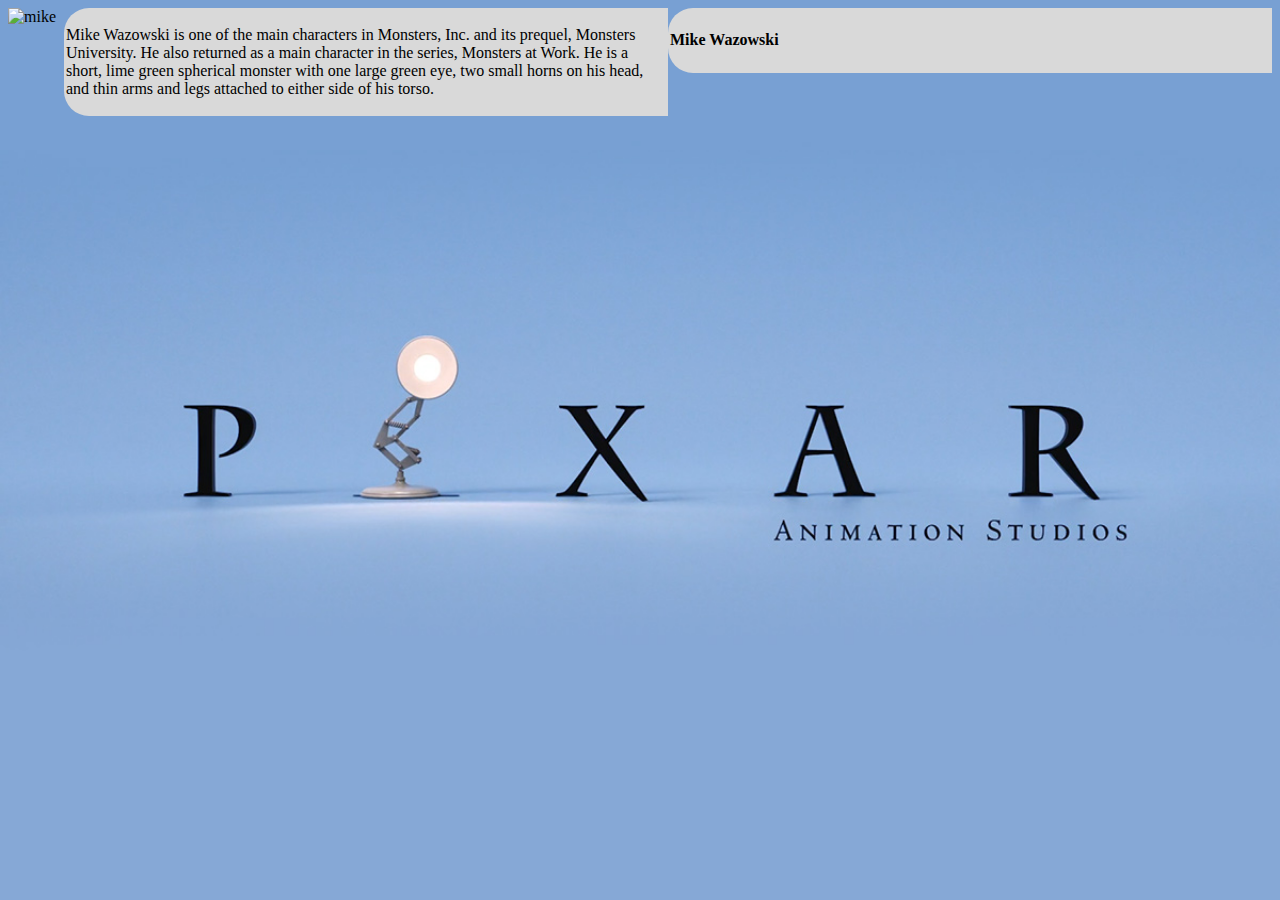
==== detail/index.html @ 7f81f12e "directories update" ====
<!DOCTYPE html>
<html lang="en">
<head>
    <meta charset="UTF-8">
    <meta http-equiv="X-UA-Compatible" content="IE=edge">
    <meta name="viewport" content="width=device-width, initial-scale=1.0">
    <title>Document</title>
    <link rel="stylesheet" href="style.css">
</head>
<body>
    <section>
    <img class="mikepng" src="/images/Mike1.png" alt="mike" >
    <div class="productname">
        <h4>Mike Wazowski</h4>
    </div>
    <div class="description">
        <p>Mike Wazowski is one of the main characters in Monsters, Inc. and its prequel, Monsters University. He also returned as a main character in the series, Monsters at Work. He is a short, lime green spherical monster with one large green eye, two small horns on his head, and thin arms and legs attached to either side of his torso.</p>
    </div>
    </section>
</body>
</html>
---- detail/style.css ----
body{
    background-image: url(/Images/fondo.jpg);
    background-size: 100% 100%;
    background-repeat: no-repeat;
    background-attachment: fixed;
}

.mikepng{
    width: 300px;
    height: 300px;
}

.productname{
    background-color: #D9D9D9;
    padding: 2px;
    border-radius: 25px 0px 0px 25px;
    width: 600px;
    text-align: left;
    float: right;
}

.description{
    background-color: #D9D9D9;
    padding: 2px;
    border-radius: 25px 0px 0px 25px;
    width: 600px;
    text-align: left;
    float: right;
}
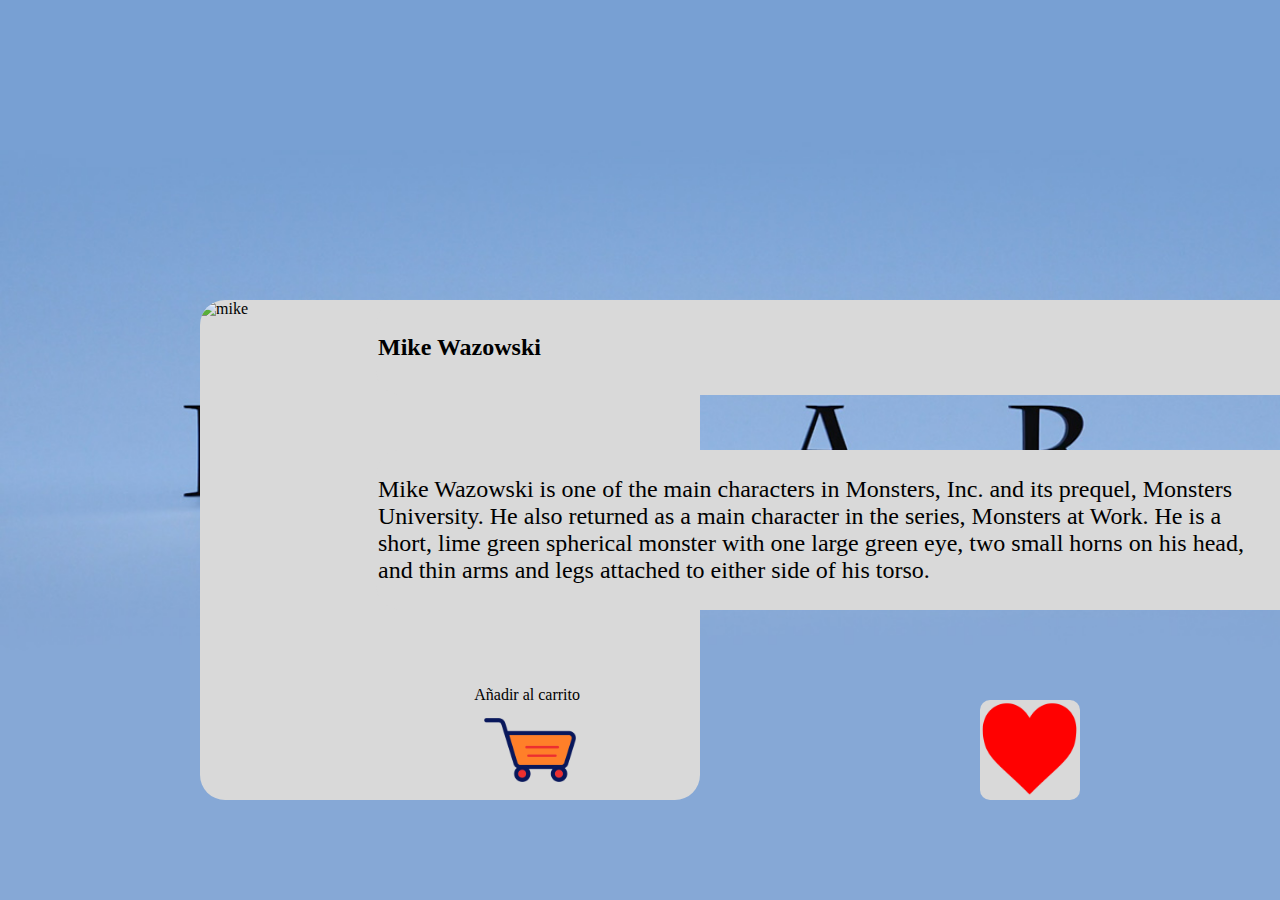
==== commit ae4da388: "detalle producto" ====
--- a/detail/index.html
+++ b/detail/index.html
@@ -8,14 +8,26 @@
     <link rel="stylesheet" href="style.css">
 </head>
 <body>
-    <section>
-    <img class="mikepng" src="/images/Mike1.png" alt="mike" >
-    <div class="productname">
-        <h4>Mike Wazowski</h4>
+    <div>
+        <img class="mikepng" src="/images/Mike1.png" alt="mike" >
+        
+        <div class="productname">
+            <h4>Mike Wazowski</h4>
+        </div>
+
+        <div class="description">
+            <p>Mike Wazowski is one of the main characters in Monsters, Inc. and its prequel, Monsters University. He also returned as a main character in the series, Monsters at Work. He is a short, lime green spherical monster with one large green eye, two small horns on his head, and thin arms and legs attached to either side of his torso.</p>
+        </div>  
+
+        <div class="carrito">
+            <p class="carritotext">Añadir al carrito</p>
+            <img class="carritoimg" src="/Images/carrito.png">
+
+        </div>
+
+        <img class="likeimg" src="/Images/corazonrojo.png">
+     
     </div>
-    <div class="description">
-        <p>Mike Wazowski is one of the main characters in Monsters, Inc. and its prequel, Monsters University. He also returned as a main character in the series, Monsters at Work. He is a short, lime green spherical monster with one large green eye, two small horns on his head, and thin arms and legs attached to either side of his torso.</p>
-    </div>
-    </section>
+
 </body>
 </html>--- a/detail/style.css
+++ b/detail/style.css
@@ -6,24 +6,71 @@
 }
 
 .mikepng{
-    width: 300px;
-    height: 300px;
+    width: 500px;
+    height: 500px;
+    position: absolute;
+    left: 200px;
+    top: 300px;
+    background-color: #D9D9D9;
+    border-radius: 25px;
 }
 
 .productname{
     background-color: #D9D9D9;
     padding: 2px;
     border-radius: 25px 0px 0px 25px;
-    width: 600px;
+    width: 900px;
     text-align: left;
-    float: right;
+    position: absolute;
+    right: 0px;
+    top: 300px;
+    font-size: x-large;
 }
 
 .description{
     background-color: #D9D9D9;
     padding: 2px;
     border-radius: 25px 0px 0px 25px;
-    width: 600px;
+    width: 900px;
     text-align: left;
-    float: right;
-}+    position: absolute;
+    right: 0px;
+    top: 450px;
+    font-size: x-large;
+}
+
+.carritotext{
+    position: absolute;
+    right: 700px;
+    top: 670px;
+    background-color: #D9D9D9;
+    border-radius: 10px;
+    text-align: bottom;
+}
+
+.carritoimg{
+    width: 100px;
+    height: 100px;
+    position: absolute;
+    right: 700px;
+    top: 700px;
+}
+
+.carritoimg:hover{
+    filter: grayscale(80%);
+}
+
+.likeimg{
+    width: 100px;
+    height: 100px;
+    position: absolute;
+    right: 200px;
+    top: 700px;
+    background-color: #D9D9D9;
+    border-radius: 10px;
+}
+
+.likeimg:hover{
+    filter: grayscale(80%);
+}
+
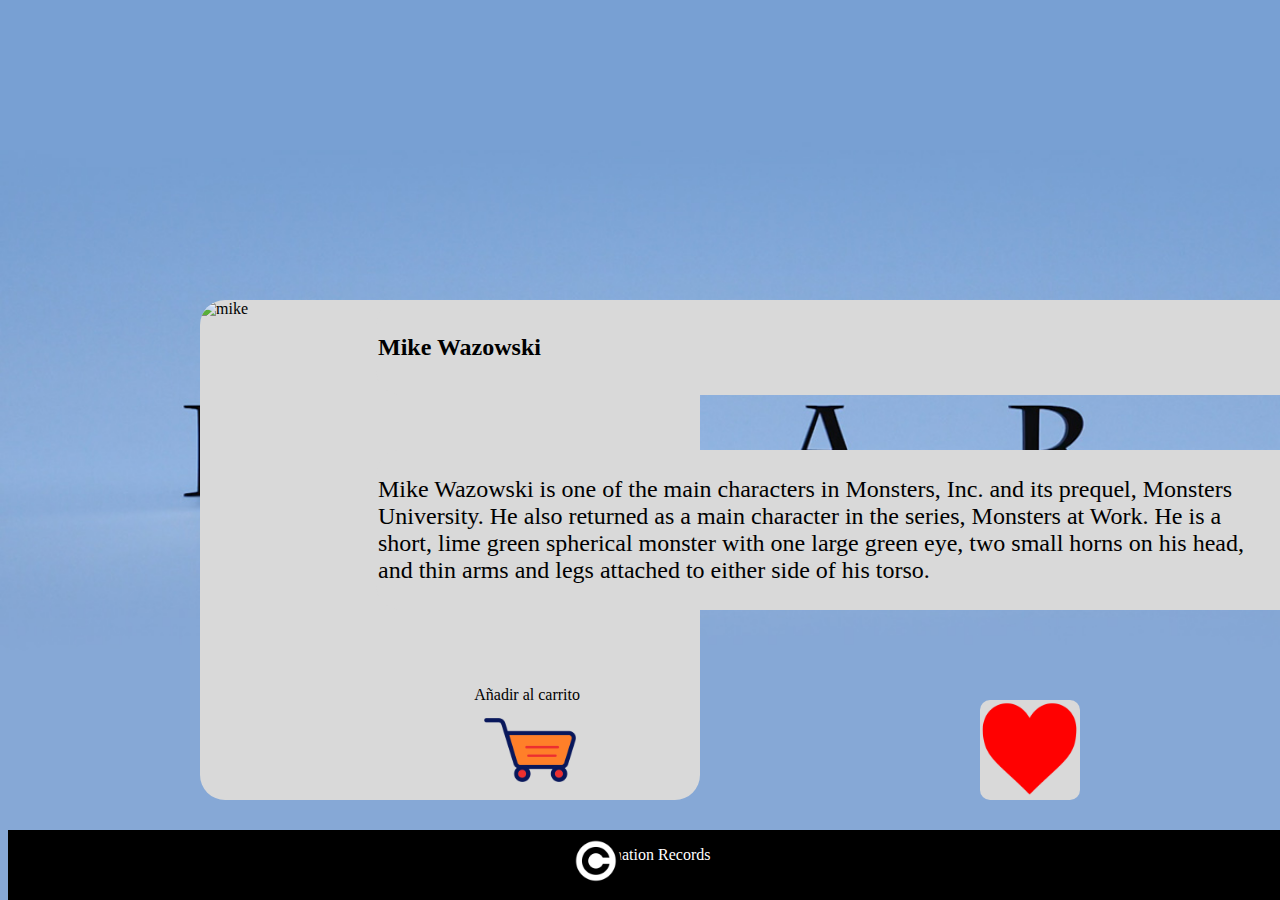
==== commit 9f05c435: "banner menu home footer" ====
--- a/detail/index.html
+++ b/detail/index.html
@@ -28,6 +28,11 @@
         <img class="likeimg" src="/Images/corazonrojo.png">
      
     </div>
-
+    <footer>
+        <div class="Ccopi">
+           <img src="/Images/C copi right.png" width="50" height="50"/>
+        </div>
+        <p>Animation Records</p>
+    </footer> 
 </body>
 </html>--- a/detail/style.css
+++ b/detail/style.css
@@ -74,3 +74,18 @@
     filter: grayscale(80%);
 }
 
+footer{
+    background-color: black;
+    position: absolute;
+    bottom: 0;
+    width: 100%;
+    height: 70px;
+    color: white;
+    text-align: center;
+}
+
+.Ccopi{        
+    position: absolute;
+    bottom: 10px;
+    left: 44%;
+ }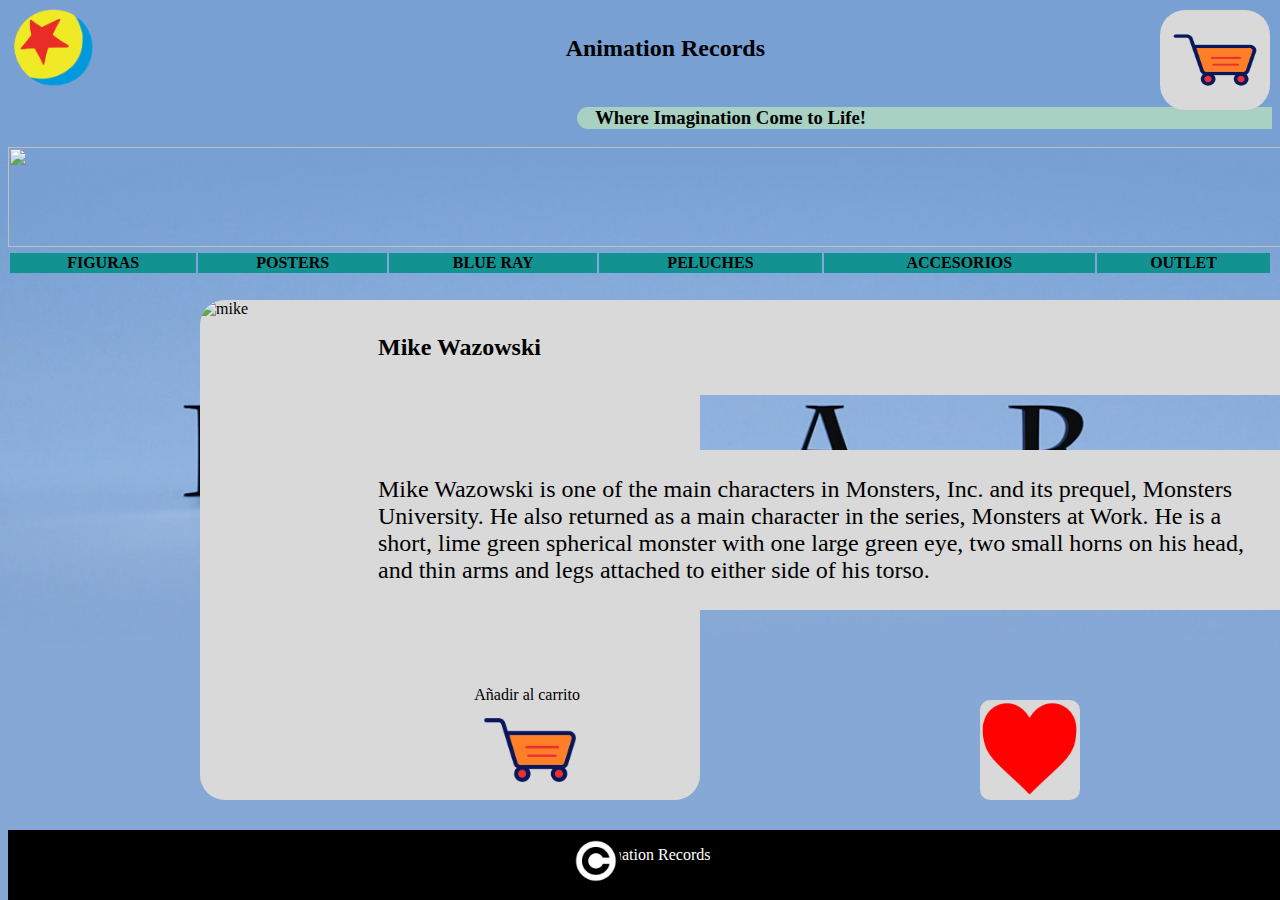
==== commit 2f34911b: "header added" ====
--- a/detail/index.html
+++ b/detail/index.html
@@ -8,6 +8,33 @@
     <link rel="stylesheet" href="style.css">
 </head>
 <body>
+    <header>
+        <nav>
+            <div class="logo">
+                <img src="/Images/logo.png" class="logo" alt="Logo">
+                <img src="/Images/carrito.png" class="carrito" alt="Carrito">
+                <h1>Animation Records</h1>
+            </div>
+                <h3 class="eslogan">&nbsp; &nbsp; Where Imagination Come to Life!</h2>
+            
+        </nav>
+    </header>
+
+    <img src="/Images/banner.png" width=1920 height=100/>
+    <table class="tabla">
+        <colgroup>
+          <col span="6" class="categorias">
+        </colgroup>
+        <tr>
+        <th>FIGURAS</th>
+        <th>POSTERS</th>
+        <th>BLUE RAY</th>
+        <th>PELUCHES</th>
+        <th>ACCESORIOS</th>
+        <th>OUTLET</th>
+        </tr> 
+    </table>
+
     <div>
         <img class="mikepng" src="/images/Mike1.png" alt="mike" >
         
@@ -19,7 +46,7 @@
             <p>Mike Wazowski is one of the main characters in Monsters, Inc. and its prequel, Monsters University. He also returned as a main character in the series, Monsters at Work. He is a short, lime green spherical monster with one large green eye, two small horns on his head, and thin arms and legs attached to either side of his torso.</p>
         </div>  
 
-        <div class="carrito">
+        <div>
             <p class="carritotext">Añadir al carrito</p>
             <img class="carritoimg" src="/Images/carrito.png">
 
--- a/detail/style.css
+++ b/detail/style.css
@@ -3,6 +3,61 @@
     background-size: 100% 100%;
     background-repeat: no-repeat;
     background-attachment: fixed;
+}
+
+.menu-principal {
+    padding: 20px;
+    padding: 20px;
+}
+
+.logo {
+    display: flex;
+    align-items: center;
+    }
+
+.logo img {
+    height: 80px;
+    width: 90px;
+}
+
+.logo h1 {
+    margin: 0;
+    font-size: 24px;
+    margin-left: 37%;
+    
+}
+
+.eslogan {
+    display: flex;
+    margin-left: 45%;
+    background-color: rgb(168, 208, 195);
+    border-radius: 25px 0px 0px 25px;
+}
+
+.carrito {
+    image-resolution:inherit ;
+    height: 50%;
+    position: fixed;
+    top: 10px;
+    right: 10px;
+    background-color: #D9D9D9;
+    color: #fff;
+    padding: 10px;
+    border-radius: 25px;
+}
+
+.tabla{
+    width: 100%;
+}
+
+.categorias {
+    background-color: #139292;
+}
+
+.div1{          
+    position: absolute;
+    bottom: 100px;
+    left: 50%;
 }
 
 .mikepng{
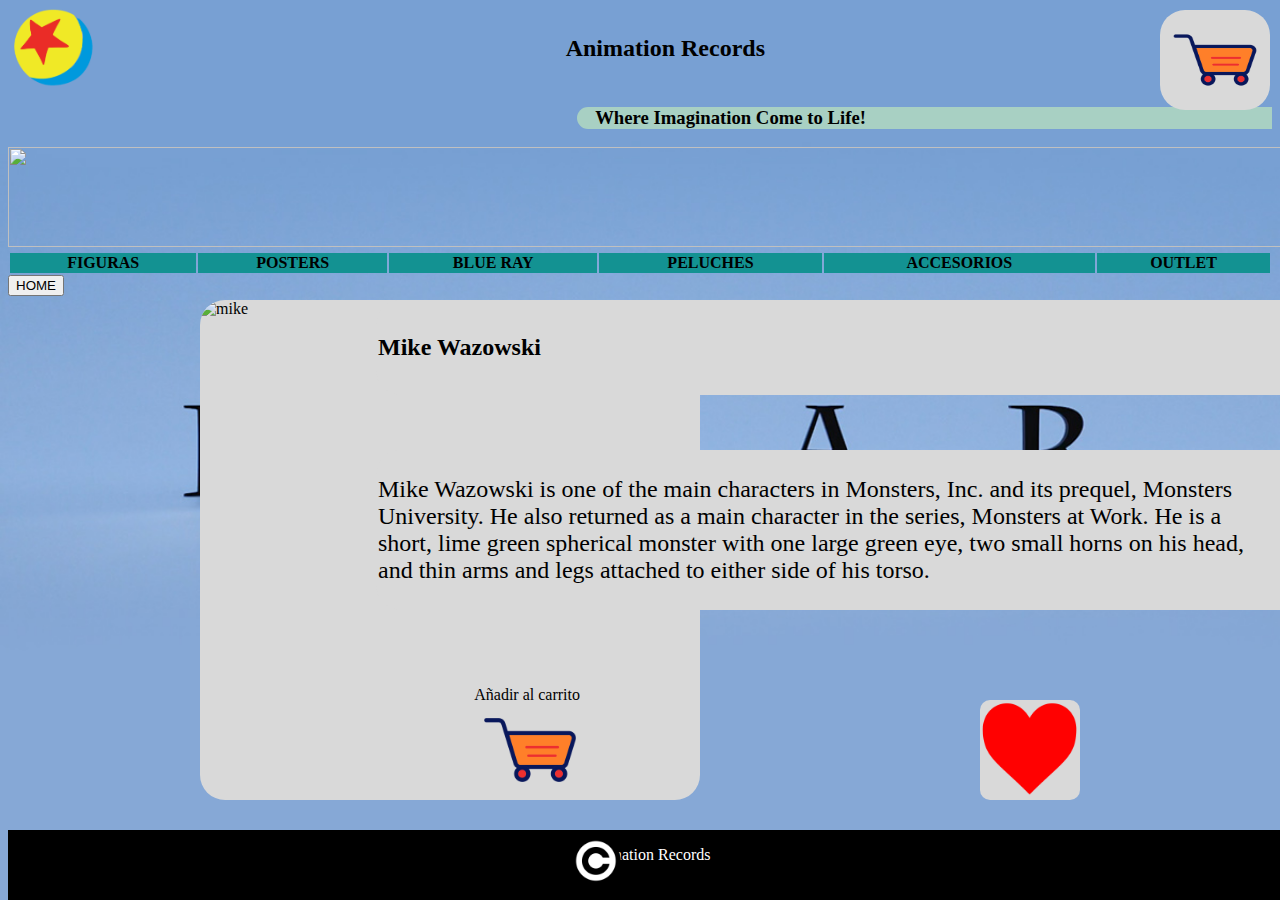
==== commit 0f7fd39a: "link html and gallery update" ====
--- a/detail/index.html
+++ b/detail/index.html
@@ -55,6 +55,7 @@
         <img class="likeimg" src="/Images/corazonrojo.png">
      
     </div>
+    <a href="/index.html"><button>HOME</button></a>
     <footer>
         <div class="Ccopi">
            <img src="/Images/C copi right.png" width="50" height="50"/>
